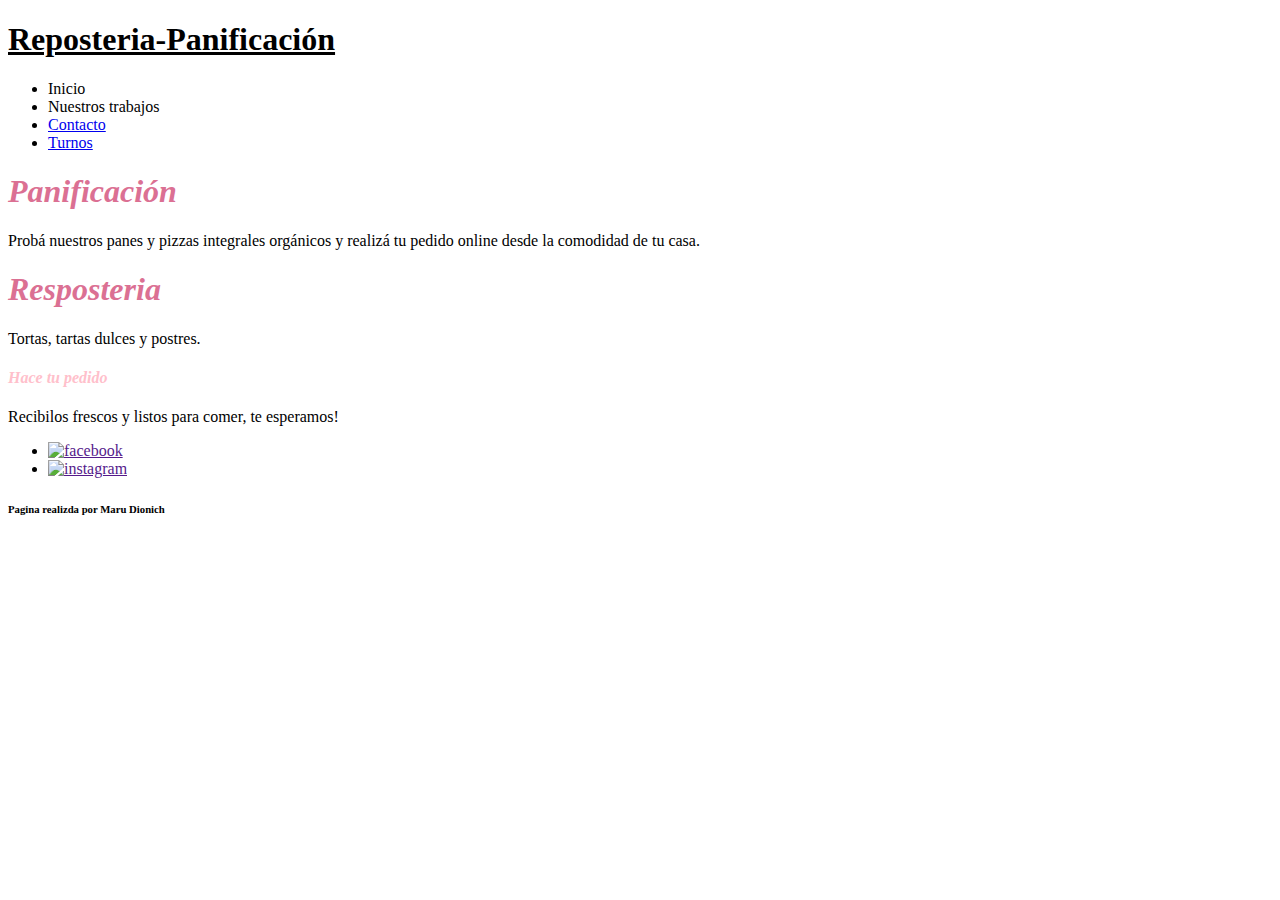
==== index.html @ 8e0e87db "Add files via upload" ====
<!DOCTYPE html>
<html lang="en">
<head>
    <meta charset="UTF-8">
    <meta name="viewport" content="width=device-width, initial-scale=1.0">
    <title>Document</title>
    <link rel="stylesheet" href="estilo.css">
</head>
<body class="pagina-inicio">
    <header class="principio">
        
        <h1><u>Reposteria-Panificación</u></h1>
        <nav>
            <ul>
                <li>Inicio</li>
                <li>Nuestros trabajos</li>
                <li><a href="contacto.html" target="_blank">Contacto</a></li>
                <li> <a href="tabla.html" target="_blank"> Turnos</a></li>
            </ul>
        </nav>
    </header>
    <main>
        <section>
            <article>
                <h1 style="color: palevioletred;"><i>Panificación</i></h1>
                <p>
                    Probá nuestros panes y pizzas integrales orgánicos y realizá tu pedido online desde la comodidad de tu casa. 
                </p>
            </article>
            <article>
                <h1 style="color: palevioletred;"><i>Resposteria</i></h1>
                <p>
                Tortas, tartas dulces y postres.
                </p>
            </article>
       </section>
    </main>
    <aside>
        <h4 style="color: pink;"><i>Hace tu pedido</i></h4>
        <p> Recibilos frescos y listos para comer, te esperamos!</p>
    </aside>
    <footer>
        <ul>
            <li><a href=""><img src="facebook.png" alt="facebook" width="50 px"></a></li>
            <li><a href=""><img src="instagram.png" alt="instagram" width="50 px"></a></li>
        </ul>
    </footer>
    <h6>Pagina realizda por Maru Dionich</h6>
    
</body>
</html>
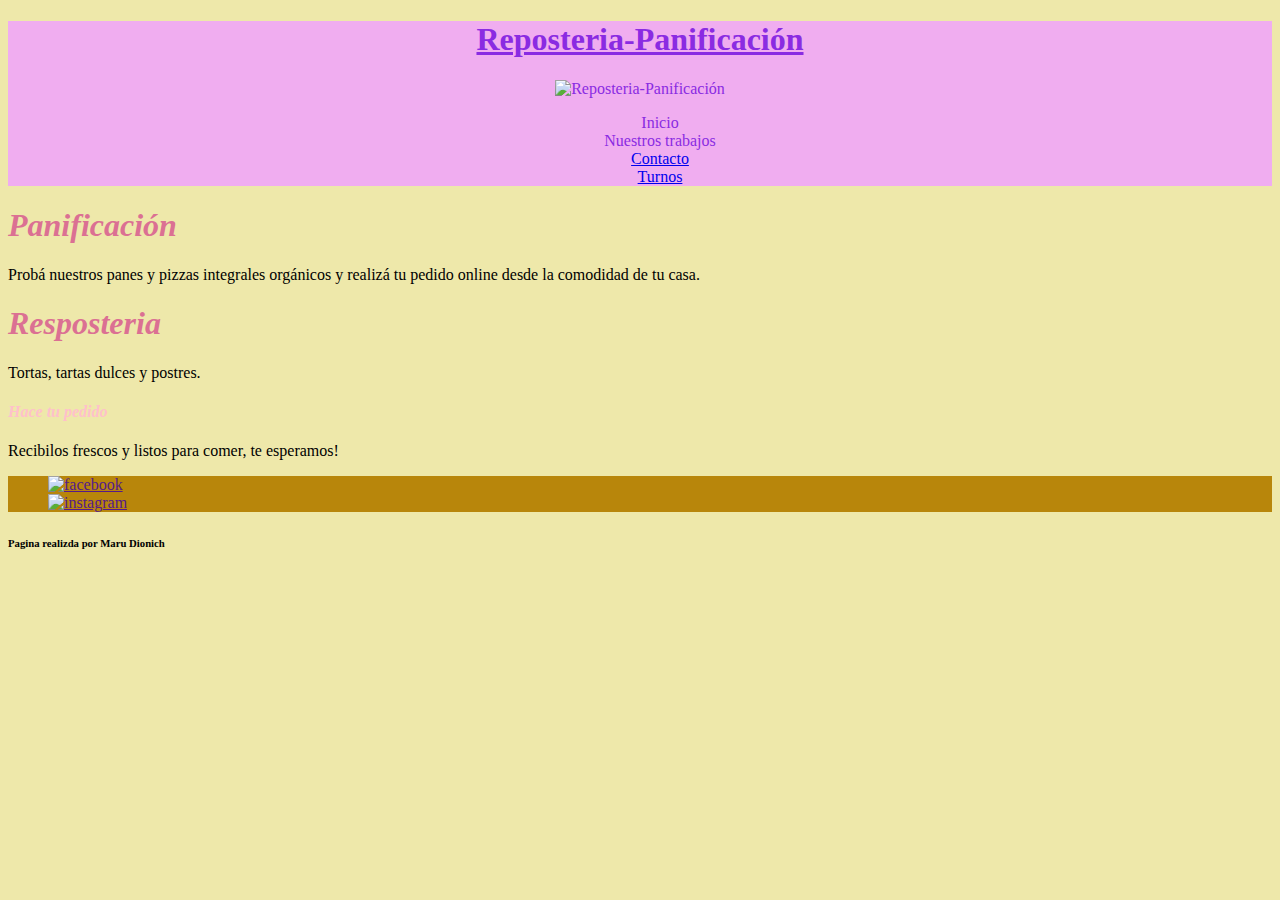
==== commit c7c66899: "Add files via upload" ====
--- a/index.html
+++ b/index.html
@@ -8,8 +8,8 @@
 </head>
 <body class="pagina-inicio">
     <header class="principio">
-        
         <h1><u>Reposteria-Panificación</u></h1>
+        <img src="Reposteria-Panificación.jpg" alt="Reposteria-Panificación" width="300px">
         <nav>
             <ul>
                 <li>Inicio</li>
--- a/estilo.css
+++ b/estilo.css
@@ -0,0 +1,56 @@
+.principio{
+   
+    background-color: rgb(240, 173, 240);
+    width:100%;
+    height:60%;
+    background-repeat:no-repeat;
+    background-size: contain;
+    text-align:center;
+    color: blueviolet;
+    
+}
+ul{
+    list-style: none;
+    color: blueviolet;
+
+}
+    
+.pagina-inicio{
+   background-color: palegoldenrod;
+}
+footer{
+    background-color:darkgoldenrod;
+    width: 100%;
+    height: 50%;
+    }
+
+    table{
+        background-color: pink;
+        
+    }
+    div{
+    
+        background-color: rgb(191, 158, 221);
+        text-align: center;
+        width: 50%;
+        height: 20%;
+        
+    }
+    
+
+
+
+
+.dias{
+    color: brown;
+    font-size:larger;
+    font-weight: bold;
+}
+.horarios{
+    color: blue;
+    font-style: italic;
+}
+form{
+    border:5px purple solid;
+    background-color: plum;
+}